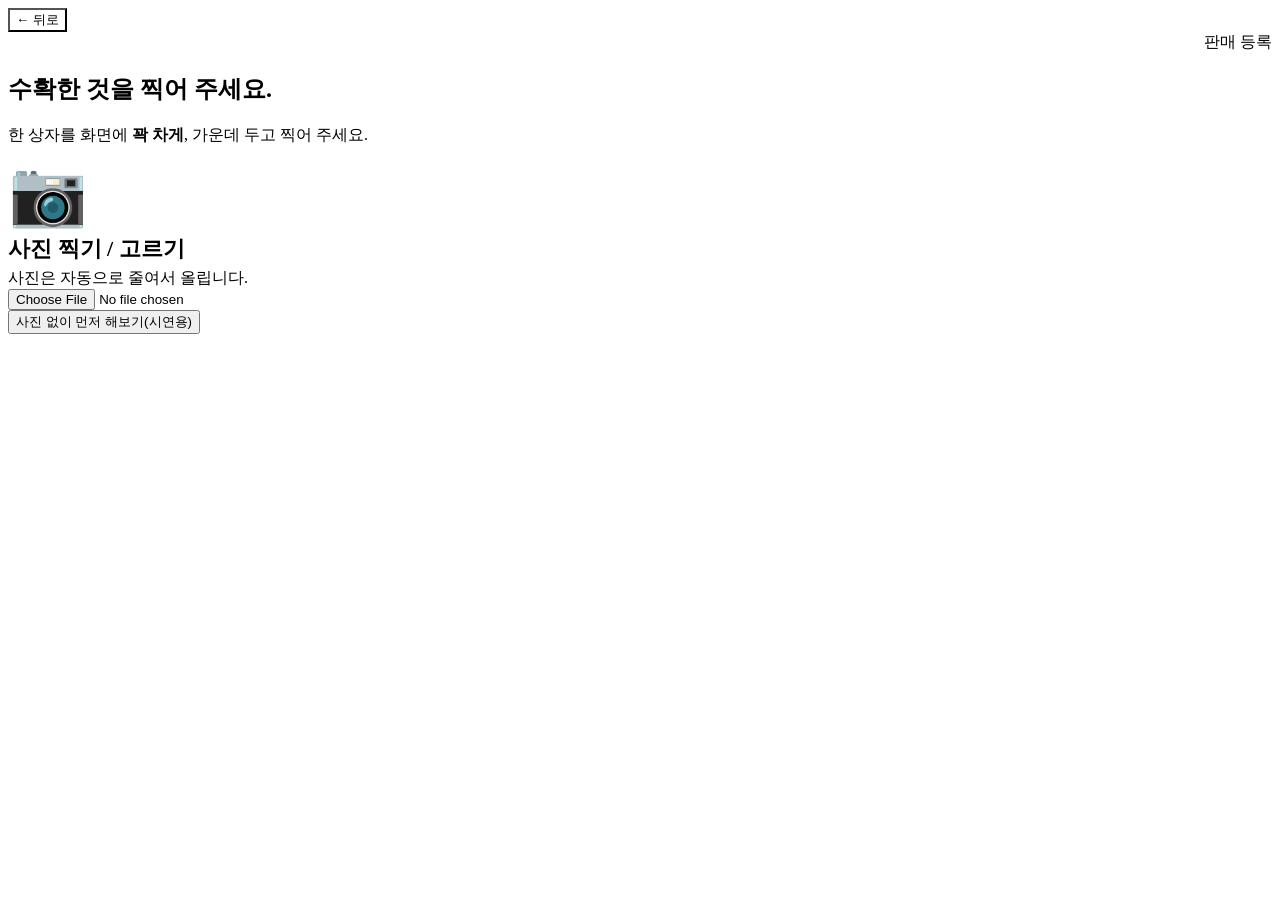
==== public/farmer/sell.html @ 9fb7c7ed "feat: 다중 배율 판정 — 멀리서 찍어도 후보 3개 안에 정답이 들어온다 "사과를 찍으면 사과라고 하는가"를 재봤더니, 사과는 어느 조건에서도 100% 였지만 다른 품목은 거리" ====
<!doctype html>
<html lang="ko">
  <head>
    <meta charset="utf-8" />
    <meta name="viewport" content="width=device-width, initial-scale=1, viewport-fit=cover" />
    <meta name="theme-color" content="#1f7a3f" />
    <title>ON-FARM · 사진 찍고 판매하기</title>
    <link rel="manifest" href="/manifest.webmanifest" />
    <link rel="icon" href="/img/icon.svg" type="image/svg+xml" />
    <link rel="stylesheet" href="/css/base.css" />
    <link rel="stylesheet" href="/css/farmer.css" />
  </head>
  <body class="farmer">
    <div class="mode-banner" id="modeBanner" hidden></div>

    <header class="farmer-top">
      <button class="plain" id="backBtn" style="background: none; cursor: pointer">← 뒤로</button>
      <div class="who" style="text-align: right">
        판매 등록
        <small id="whoSub"></small>
      </div>
    </header>

    <main class="farmer-main">
      <div class="step-dots" id="dots" aria-hidden="true">
        <span class="on"></span><span></span><span></span><span></span>
      </div>

      <!-- ① 사진 -->
      <section id="stepPhoto">
        <h1>수확한 것을 찍어 주세요.</h1>
        <!--
          "가까이서 크게" 는 예의상 하는 말이 아니라 측정에서 나온 조건이다.
          농산물이 화면을 꽉 채우면 5품목 전부 100% 로 맞히고,
          화면의 4분의 1만 차지하면 감자는 후보 3개 안에도 들어오지 못한다.
        -->
        <p class="lead">한 상자를 화면에 <b>꽉 차게</b>, 가운데 두고 찍어 주세요.</p>
        <label class="photo-drop" for="photoInput" style="display: block; cursor: pointer">
          <div style="font-size: 64px; line-height: 1">📷</div>
          <div style="font-size: 22px; font-weight: 800; margin-top: 8px">사진 찍기 / 고르기</div>
          <div class="note" style="margin-top: 4px">사진은 자동으로 줄여서 올립니다.</div>
        </label>
        <input
          type="file"
          id="photoInput"
          accept="image/*"
          capture="environment"
          class="visually-hidden"
        />
        <div class="button-row">
          <button class="big-button secondary" id="sampleBtn">사진 없이 먼저 해보기(시연용)</button>
        </div>
      </section>

      <!-- ② 분석 중 -->
      <section id="stepLoading" hidden>
        <div class="card" style="text-align: center; padding: 40px 20px">
          <div class="spinner" style="margin: 0 auto 18px"></div>
          <h2 style="margin-bottom: 6px">AI가 농산물을 확인하고 있습니다</h2>
          <p class="note" style="margin: 0">잠시만 기다려 주세요.</p>
        </div>
        <img id="loadingPreview" class="photo-preview" style="margin-top: 16px" alt="" hidden />
      </section>

      <!-- ③ AI 결과 — 항상 번호로 고르게 한다 -->
      <section id="stepResult" hidden>
        <img id="resultImage" class="photo-preview" alt="촬영한 농산물 사진" />
        <h1 id="resultHeadline" style="font-size: 27px; margin: 16px 0 4px">
          이 중에 어느 것인가요?
        </h1>
        <p class="result-sub" id="resultSub" style="margin: 0 0 14px"></p>

        <div class="choice-grid" id="candidateGrid"></div>

        <div class="button-row">
          <button class="big-button ghost" id="resultNo">여기 없어요, 직접 고를래요</button>
          <button class="big-button ghost" id="resultRetake">사진 다시 찍기</button>
        </div>

        <div class="card" style="margin-top: 16px">
          <div style="display: flex; gap: 6px; flex-wrap: wrap">
            <span class="badge badge-ai" id="badgeSource">AI 확인</span>
            <span class="badge badge-hint" id="badgeQuality">AI 품질 참고</span>
            <span class="badge badge-muted" id="badgeConfidence"></span>
          </div>
          <p class="note" id="resultBasis"></p>
          <button class="speak-button" id="speakResult" style="margin-top: 12px">🔊 다시 듣기</button>
        </div>
      </section>

      <!-- ③-C 전체 품목 직접 선택 -->
      <section id="stepManual" hidden>
        <h1 style="font-size: 26px">무엇을 파실까요?</h1>
        <p class="lead">눌러서 고르세요.</p>
        <div class="choice-grid compact" id="manualGrid"></div>
        <div class="button-row">
          <button class="big-button ghost" id="manualRetake">사진 다시 찍기</button>
        </div>
      </section>

      <!-- ④ 판매 단위 + 수량 -->
      <section id="stepSku" hidden>
        <h1 id="skuTitle" style="font-size: 28px">배로 확인했습니다.</h1>
        <div class="card">
          <div id="skuOptions" class="choice-grid"></div>
          <div class="price-block">
            <div class="unit" id="skuUnitLabel">5kg 한 상자</div>
            <p class="price" id="skuPrice">29,000원</p>
            <p class="note" style="margin: 4px 0 0; text-align: center">
              이 가격은 <b>운영자가 미리 정해 둔 표준 가격</b>입니다. AI가 정한 값이 아닙니다.
            </p>
          </div>
          <h2 style="text-align: center; margin: 18px 0 0; font-size: 22px">몇 상자 파실까요?</h2>
          <div class="stepper">
            <button id="qtyMinus" aria-label="수량 줄이기">−</button>
            <div class="value">
              <span id="qtyValue">5</span>
              <small id="qtyUnitWord">상자</small>
            </div>
            <button id="qtyPlus" aria-label="수량 늘리기">+</button>
          </div>
          <div style="display: flex; gap: 8px; justify-content: center; flex-wrap: wrap; margin-top: 6px">
            <button class="speak-button" id="speakSku">🔊 다시 듣기</button>
            <button class="speak-button" id="voiceQty" hidden>🎤 말로 수량 말하기</button>
          </div>
        </div>
        <div class="button-row">
          <button class="big-button" id="skuNext">맞아요, 판매할게요</button>
        </div>
      </section>

      <!-- ⑤ 최종 확인 -->
      <section id="stepConfirm" hidden>
        <h1 style="font-size: 26px">이대로 올릴까요?</h1>
        <div class="card">
          <img id="confirmImage" class="photo-preview" alt="" style="margin-bottom: 14px" />
          <div class="kv"><span class="k">품목</span><span class="v" id="cfProduct"></span></div>
          <div class="kv"><span class="k">판매 단위</span><span class="v" id="cfSku"></span></div>
          <div class="kv"><span class="k">한 상자 값</span><span class="v" id="cfPrice"></span></div>
          <div class="kv"><span class="k">수량</span><span class="v" id="cfQty"></span></div>
          <div class="kv">
            <span class="k">모두 팔리면</span><span class="v" id="cfTotal" style="font-size: 22px"></span>
          </div>
        </div>
        <div class="card">
          <h2 style="font-size: 19px; margin-bottom: 8px">이렇게 소개됩니다</h2>
          <p style="font-size: 19px; font-weight: 800; margin: 0 0 8px" id="cfTitle"></p>
          <p class="note" id="cfDescription" style="white-space: pre-line; margin: 0"></p>
        </div>
        <div class="button-row">
          <button class="big-button" id="submitBtn">판매 등록</button>
          <button class="big-button ghost" id="confirmBack">수량 다시 고르기</button>
        </div>
      </section>

      <!-- ⑥ 완료 -->
      <section id="stepDone" hidden>
        <div class="success-hero">
          <div class="mark">✅</div>
          <h1 style="font-size: 28px">판매가 시작됐습니다.</h1>
          <p class="lead" id="doneSummary"></p>
        </div>
        <div class="card">
          <div class="kv"><span class="k">다음 순서</span><span class="v">주문이 들어오면 알려드립니다</span></div>
          <div class="kv"><span class="k">그다음</span><span class="v" id="doneHub">지역 거점에 갖다 놓으면 끝</span></div>
        </div>
        <div class="button-row">
          <button class="big-button" id="doneStore">소비자 화면에서 보기</button>
          <button class="big-button secondary" id="doneAgain">하나 더 올리기</button>
          <button class="big-button ghost" id="doneHome">처음으로</button>
        </div>
      </section>
    </main>

    <script type="module" src="/js/farmer-sell.js"></script>
  </body>
</html>
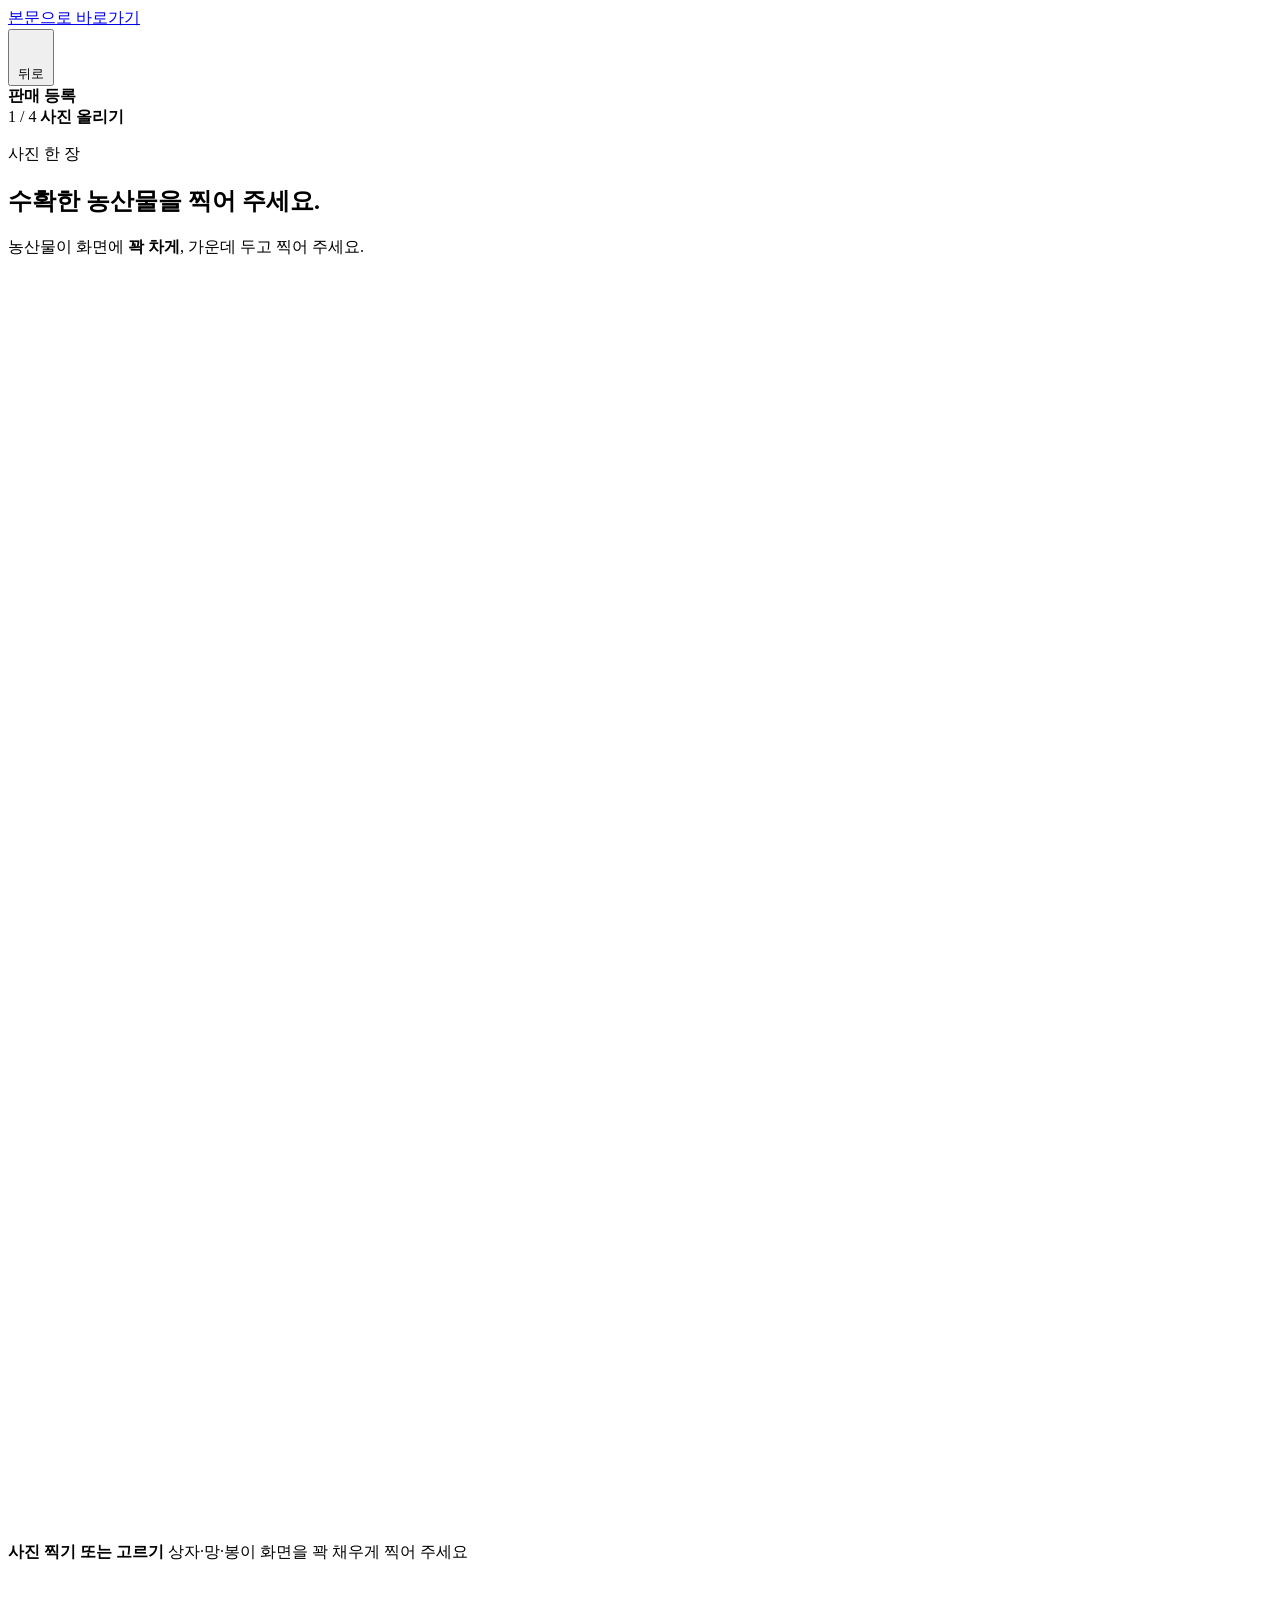
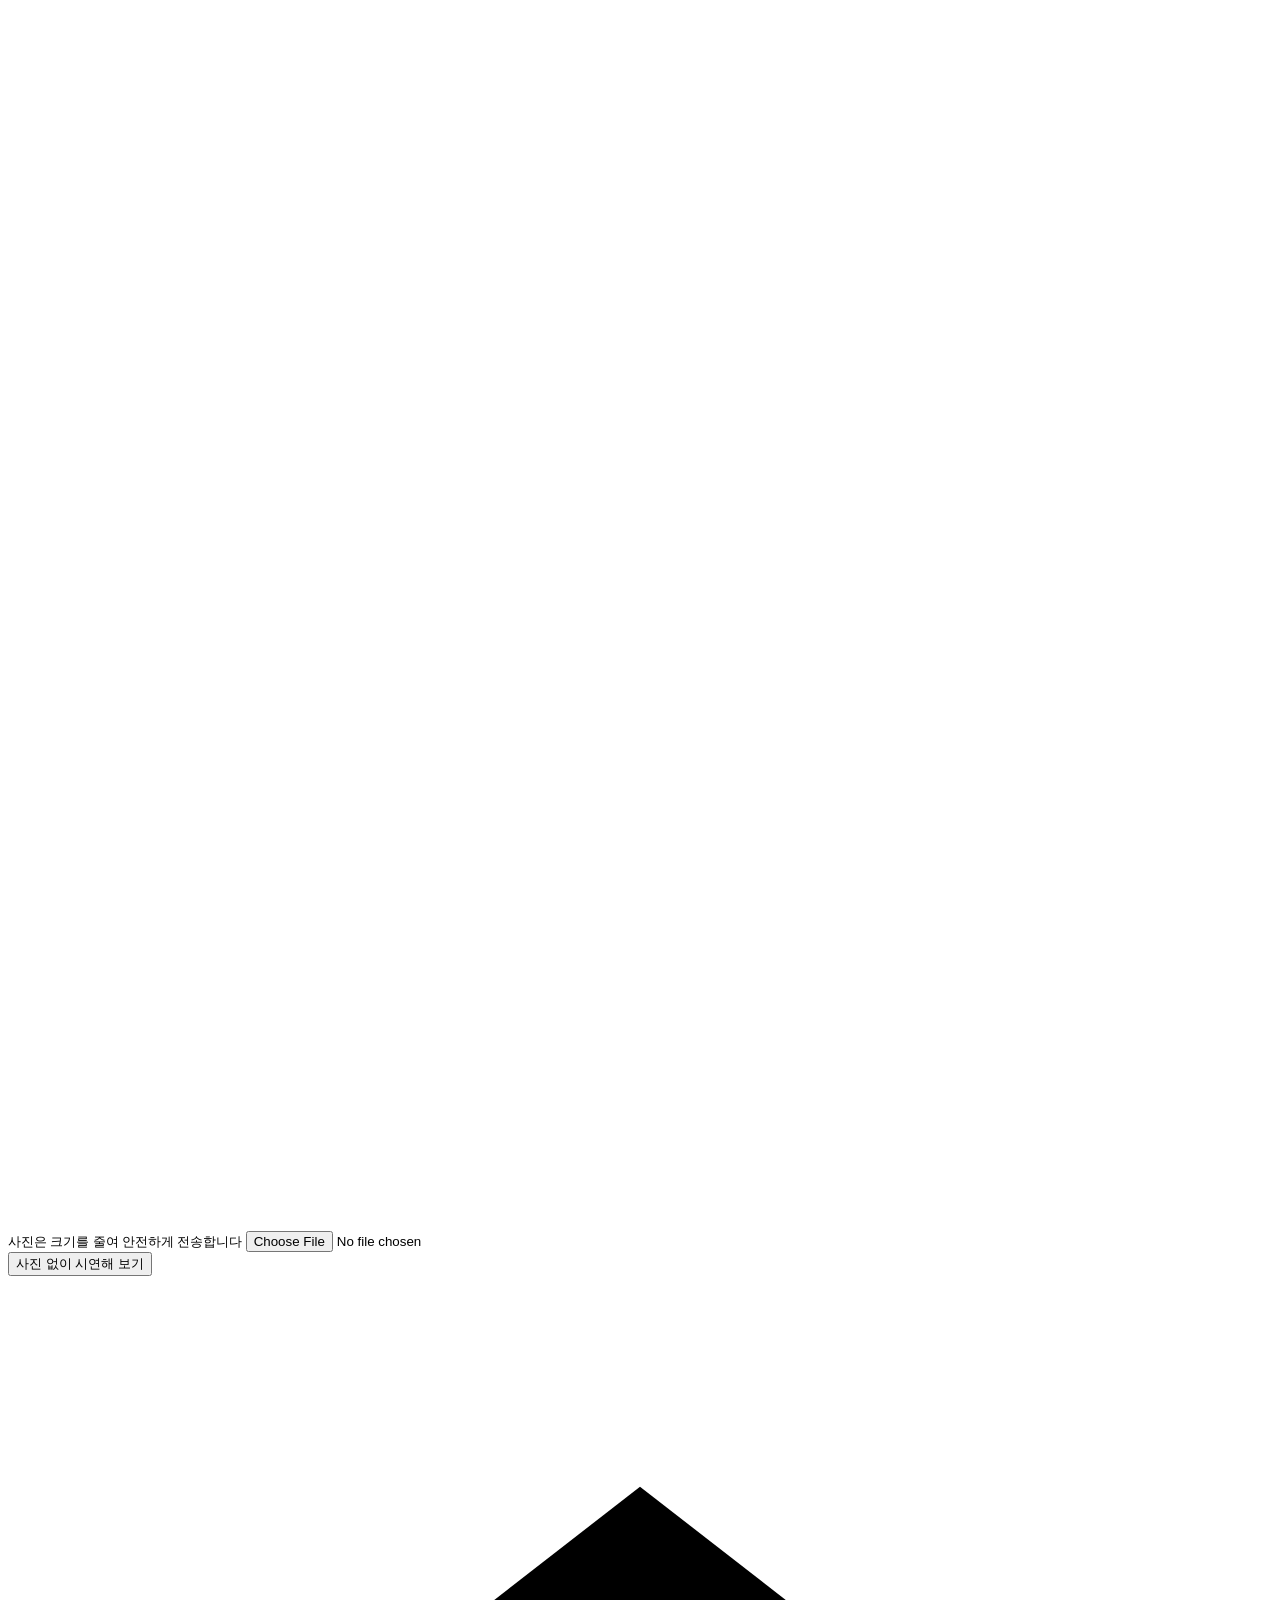
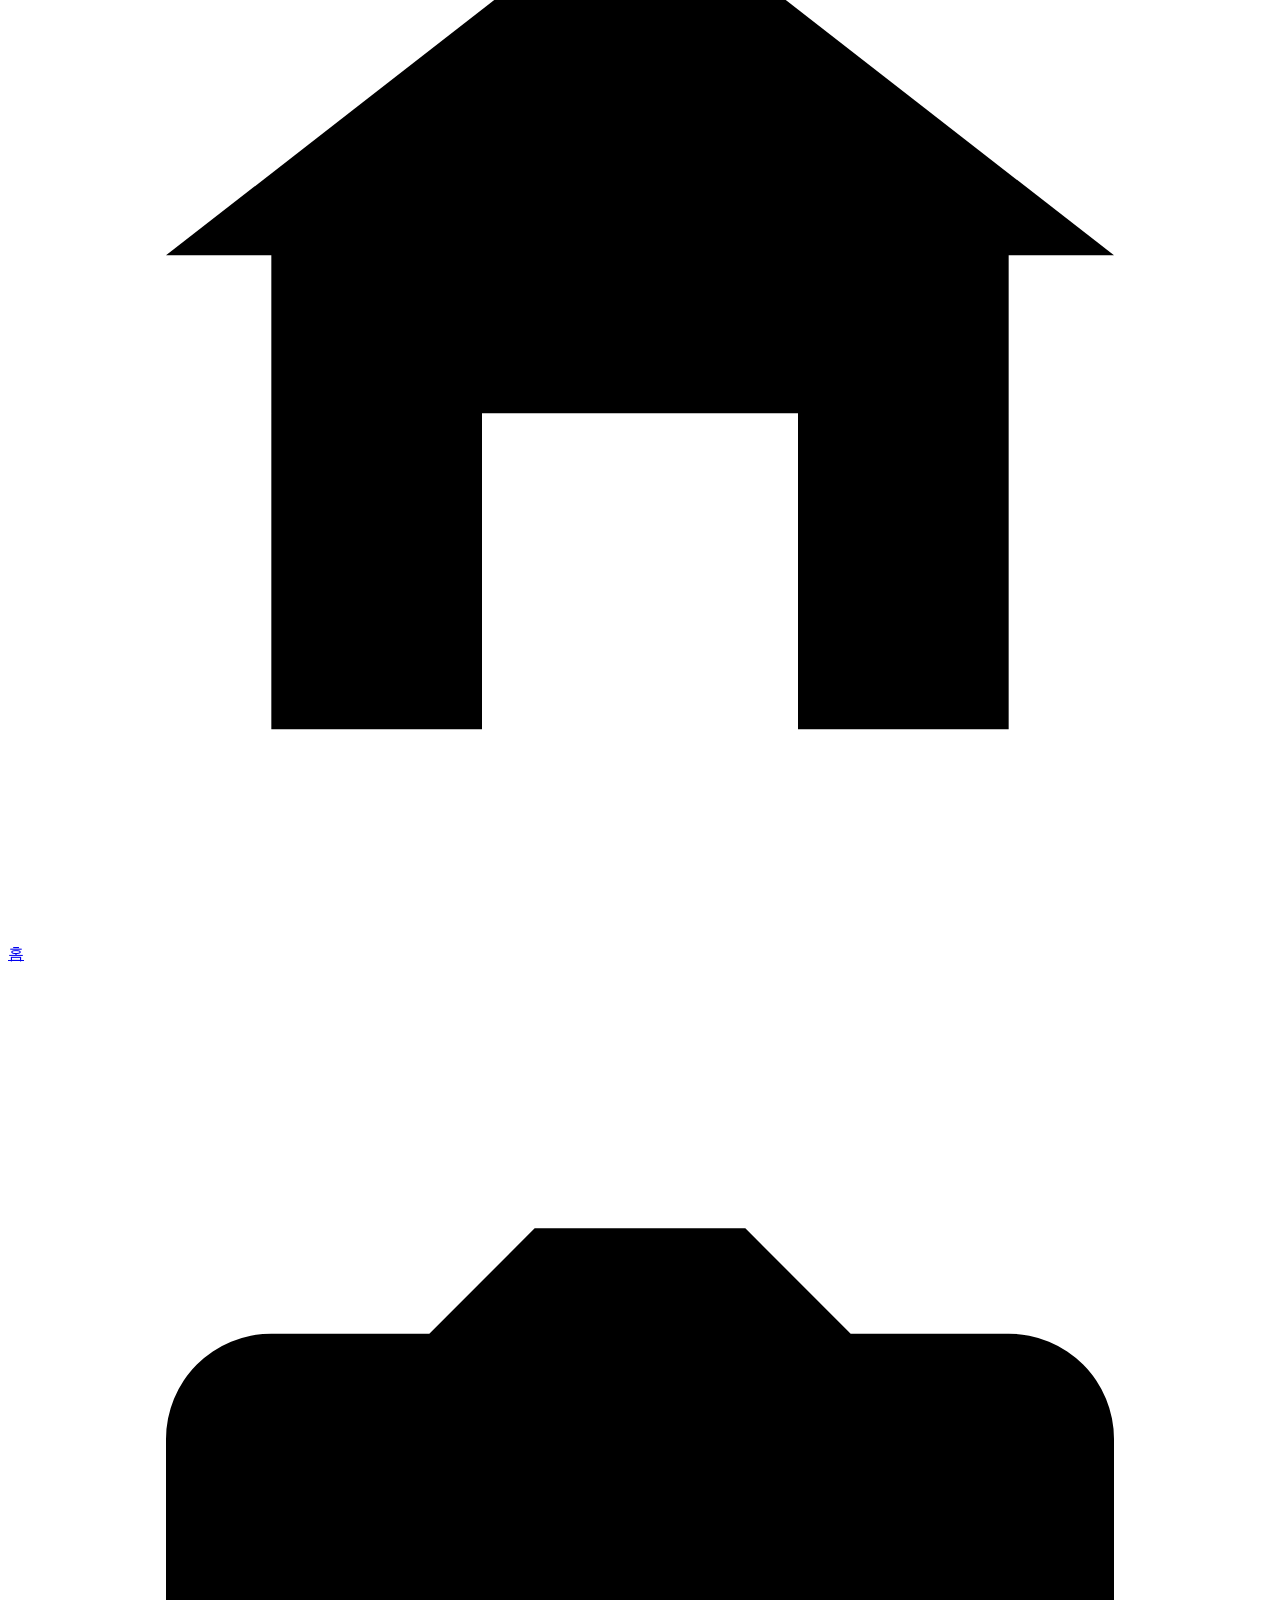
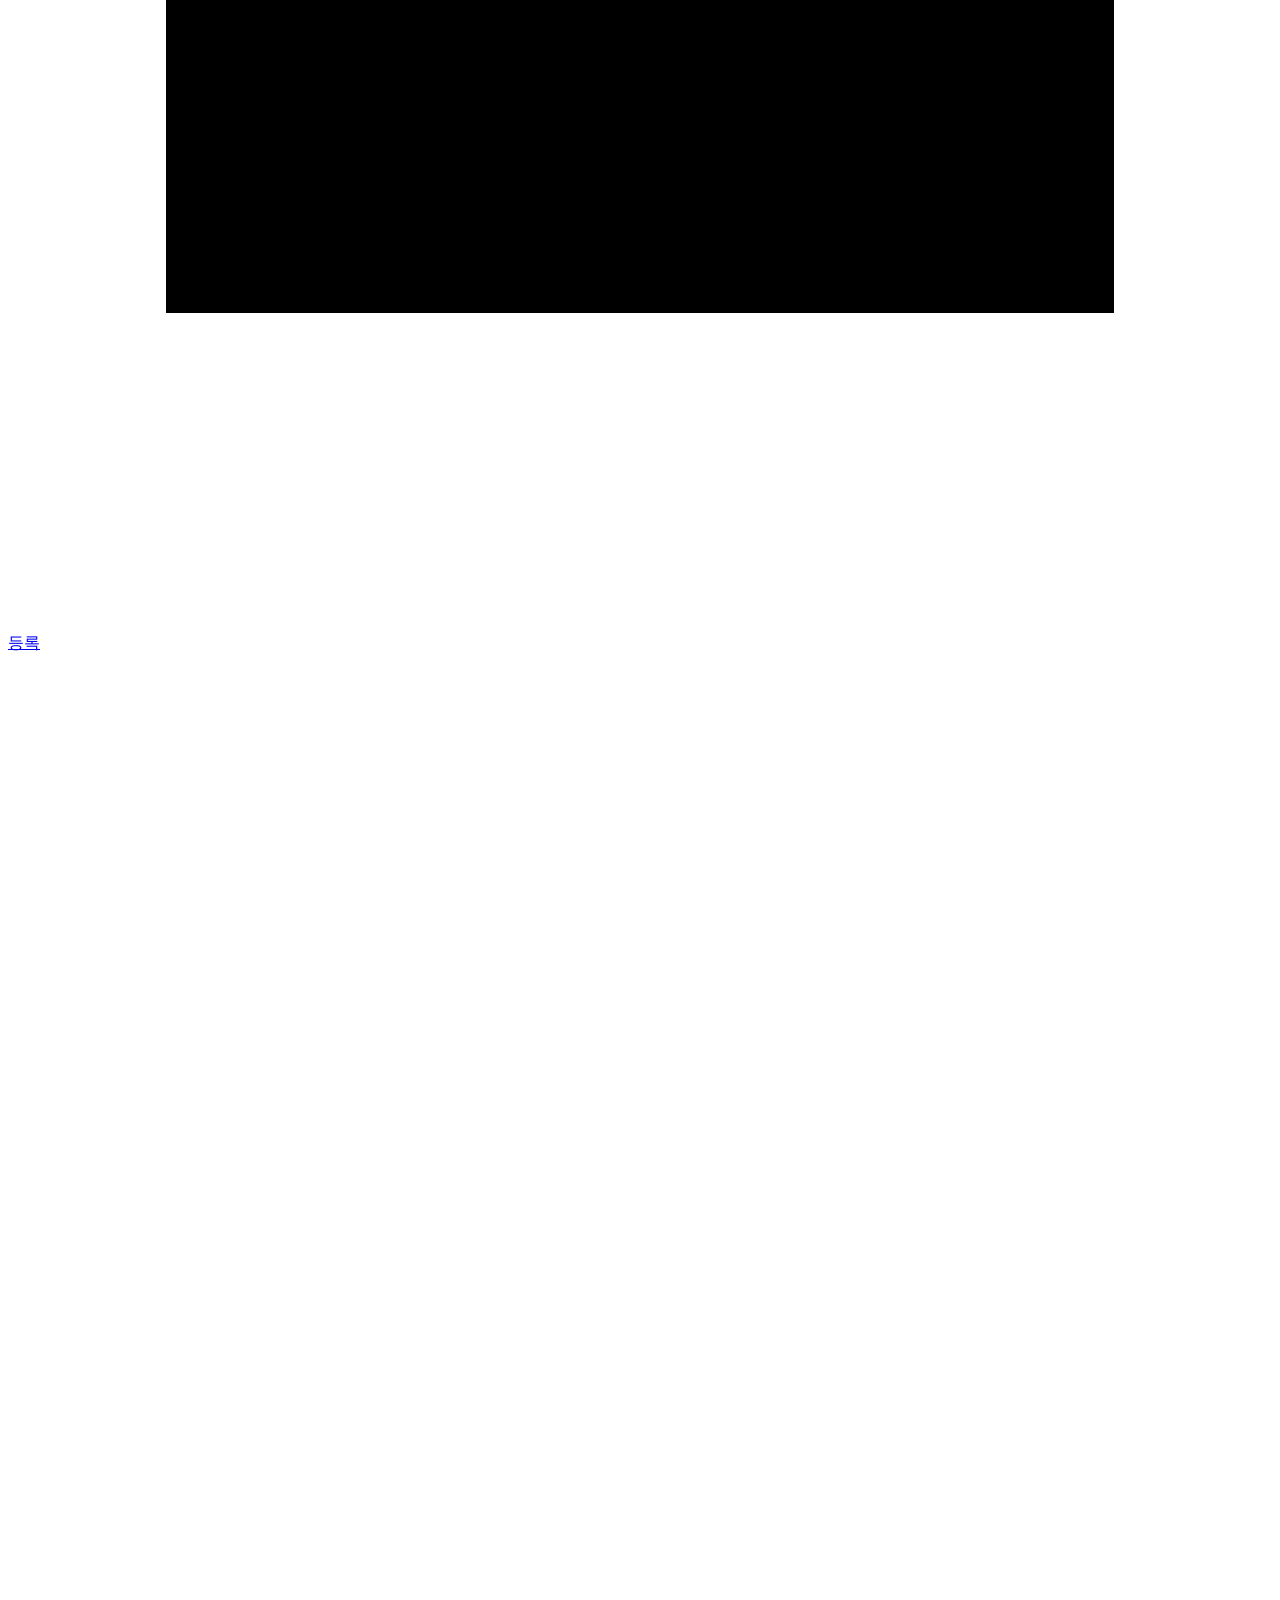
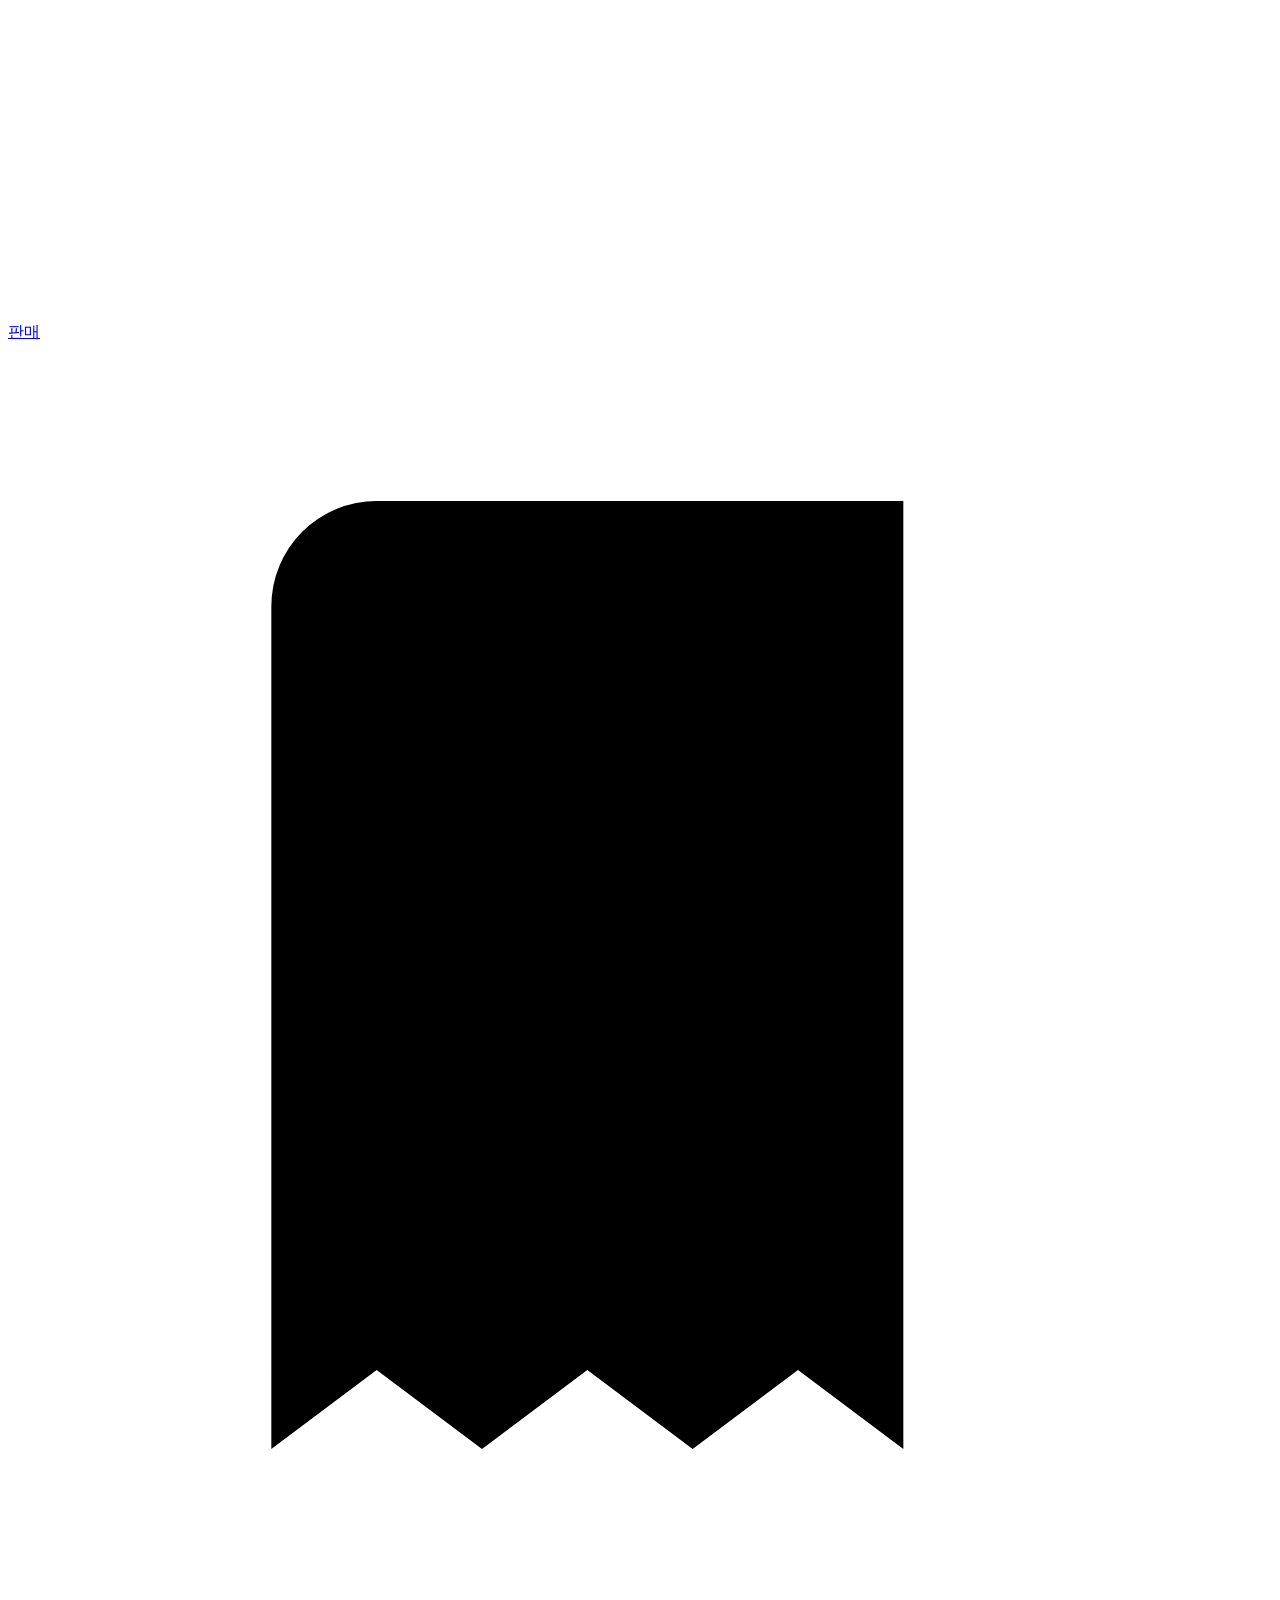
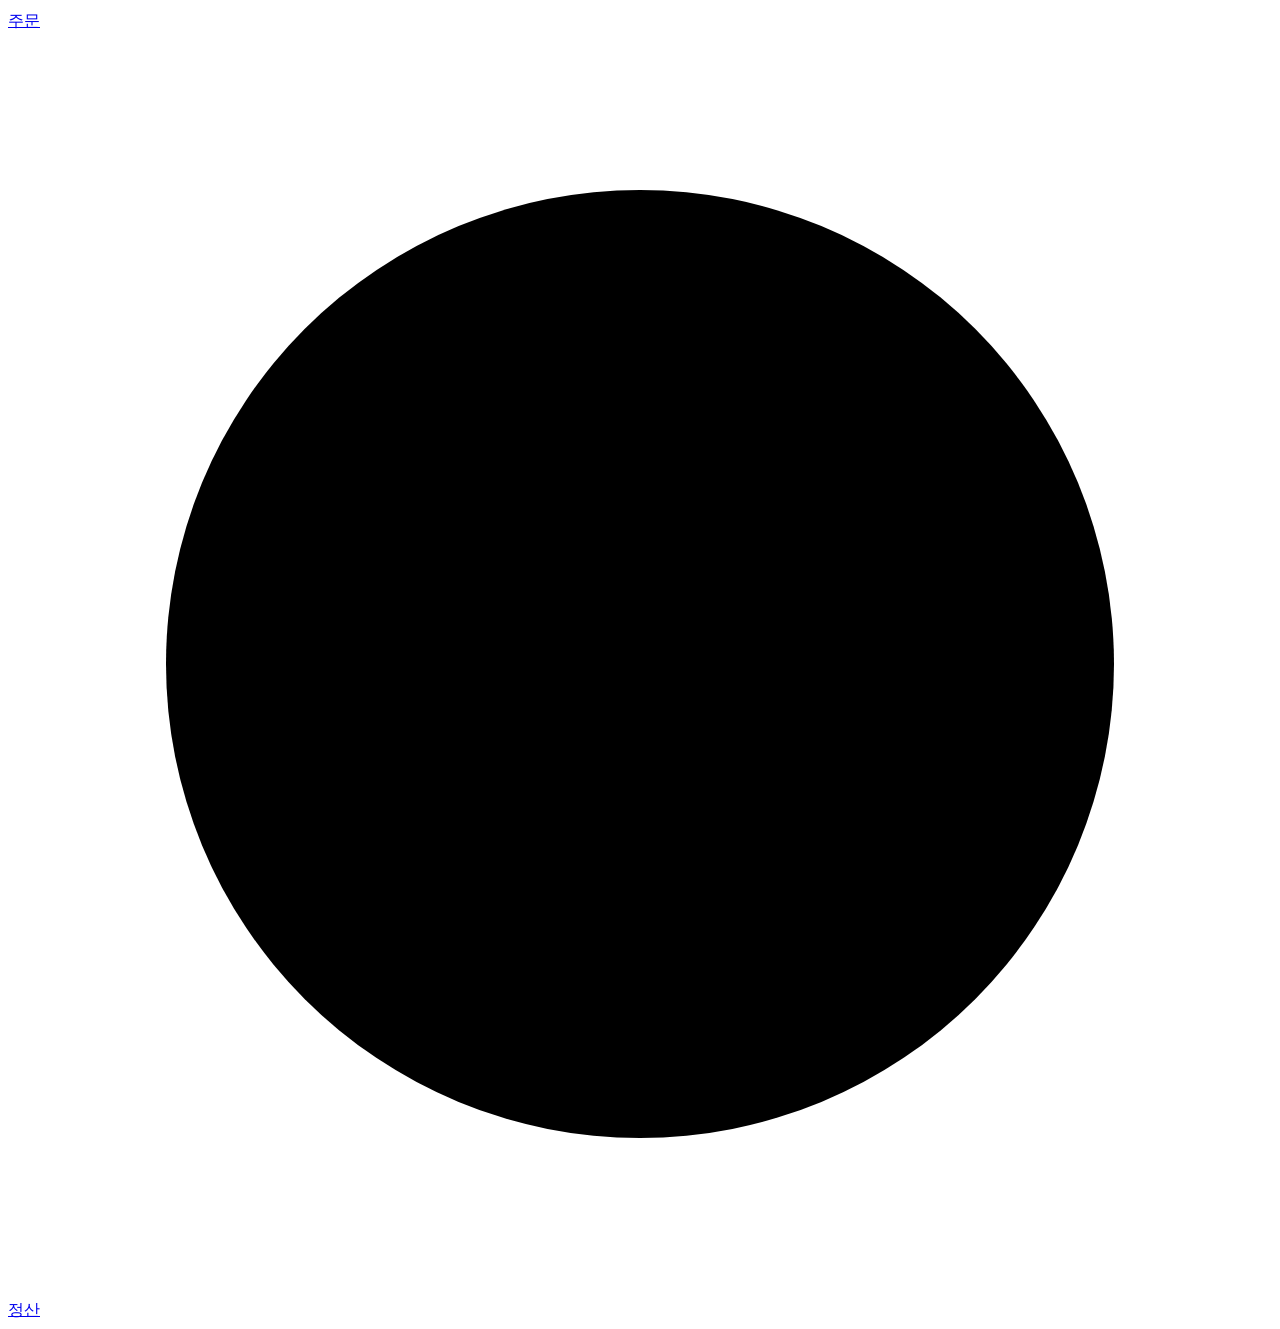
==== commit afd8bfb1: "merge: 새 디자인(latemo) + 우리 시스템 8월 10일에 갈라진 두 갈래를 합친다. 규칙은 하나 — 디자인은 새것, 시스템은 우리것.  새 디자인을 그대로 받은 것:  " ====
--- a/public/farmer/sell.html
+++ b/public/farmer/sell.html
@@ -3,42 +3,80 @@
   <head>
     <meta charset="utf-8" />
     <meta name="viewport" content="width=device-width, initial-scale=1, viewport-fit=cover" />
-    <meta name="theme-color" content="#1f7a3f" />
-    <title>ON-FARM · 사진 찍고 판매하기</title>
+    <meta name="theme-color" content="#00754a" />
+    <meta name="description" content="사진을 찍고 품목과 수량만 확인하는 ON-FARM 농산물 판매 등록" />
+    <title>ON-FARM · 사진으로 판매 등록</title>
     <link rel="manifest" href="/manifest.webmanifest" />
     <link rel="icon" href="/img/icon.svg" type="image/svg+xml" />
     <link rel="stylesheet" href="/css/base.css" />
     <link rel="stylesheet" href="/css/farmer.css" />
   </head>
   <body class="farmer">
+    <a class="skip-link" href="#mainContent">본문으로 바로가기</a>
     <div class="mode-banner" id="modeBanner" hidden></div>
 
-    <header class="farmer-top">
-      <button class="plain" id="backBtn" style="background: none; cursor: pointer">← 뒤로</button>
-      <div class="who" style="text-align: right">
-        판매 등록
+    <header class="farmer-top subpage-top">
+      <button class="back-link" id="backBtn" type="button">
+        <svg class="ui-icon" viewBox="0 0 24 24" fill="none" aria-hidden="true">
+          <path d="m14 5-7 7 7 7" />
+        </svg>
+        <span>뒤로</span>
+      </button>
+      <div class="page-context">
+        <strong>판매 등록</strong>
         <small id="whoSub"></small>
       </div>
     </header>
 
-    <main class="farmer-main">
-      <div class="step-dots" id="dots" aria-hidden="true">
-        <span class="on"></span><span></span><span></span><span></span>
+    <main class="farmer-main sell-main" id="mainContent">
+      <div
+        class="sell-progress progress-25"
+        id="sellProgress"
+        role="progressbar"
+        aria-label="판매 등록 진행 단계"
+        aria-valuemin="0"
+        aria-valuemax="100"
+        aria-valuenow="25"
+      >
+        <div class="progress-meta">
+          <span id="progressStep">1 / 4</span>
+          <strong id="progressLabel">사진 올리기</strong>
+        </div>
+        <div class="progress-track" aria-hidden="true"><span class="progress-fill"></span></div>
       </div>
 
       <!-- ① 사진 -->
-      <section id="stepPhoto">
-        <h1>수확한 것을 찍어 주세요.</h1>
-        <!--
-          "가까이서 크게" 는 예의상 하는 말이 아니라 측정에서 나온 조건이다.
-          농산물이 화면을 꽉 채우면 5품목 전부 100% 로 맞히고,
-          화면의 4분의 1만 차지하면 감자는 후보 3개 안에도 들어오지 못한다.
-        -->
-        <p class="lead">한 상자를 화면에 <b>꽉 차게</b>, 가운데 두고 찍어 주세요.</p>
-        <label class="photo-drop" for="photoInput" style="display: block; cursor: pointer">
-          <div style="font-size: 64px; line-height: 1">📷</div>
-          <div style="font-size: 22px; font-weight: 800; margin-top: 8px">사진 찍기 / 고르기</div>
-          <div class="note" style="margin-top: 4px">사진은 자동으로 줄여서 올립니다.</div>
+      <section class="sell-step" id="stepPhoto">
+        <div class="step-heading">
+          <p class="eyebrow">사진 한 장</p>
+          <h1>수확한 농산물을 찍어 주세요.</h1>
+          <!--
+            "화면에 꽉 차게" 는 예의상 하는 말이 아니라 측정에서 나온 조건이다.
+            농산물이 화면을 꽉 채우면 5품목 전부 100% 로 맞히지만,
+            화면의 4분의 1만 차지하면 감자는 후보 3개 안에도 들어오지 못한다.
+            docs/DATA_SOURCES.md 부록 참고.
+          -->
+          <p class="lead">농산물이 화면에 <b>꽉 차게</b>, 가운데 두고 찍어 주세요.</p>
+        </div>
+
+        <label class="photo-drop" for="photoInput">
+          <span class="photo-drop-icon" aria-hidden="true">
+            <svg class="camera-glyph" viewBox="0 0 64 64" fill="none">
+              <path d="M20 19.5 24 13h16l4 6.5h7A5.5 5.5 0 0 1 56.5 25v22a5.5 5.5 0 0 1-5.5 5.5H13A5.5 5.5 0 0 1 7.5 47V25a5.5 5.5 0 0 1 5.5-5.5h7Z" />
+              <circle cx="32" cy="35.5" r="10.5" />
+              <path d="M48 27h.01" />
+            </svg>
+          </span>
+          <strong>사진 찍기 또는 고르기</strong>
+          <span>상자·망·봉이 화면을 꽉 채우게 찍어 주세요</span>
+          <small>
+            <svg class="ui-icon" viewBox="0 0 24 24" fill="none" aria-hidden="true">
+              <path d="M7 11V8a5 5 0 0 1 10 0v3" />
+              <rect x="5" y="11" width="14" height="10" rx="2" />
+              <path d="M12 15v2" />
+            </svg>
+            사진은 크기를 줄여 안전하게 전송합니다
+          </small>
         </label>
         <input
           type="file"
@@ -48,129 +86,207 @@
           class="visually-hidden"
         />
         <div class="button-row">
-          <button class="big-button secondary" id="sampleBtn">사진 없이 먼저 해보기(시연용)</button>
+          <button class="big-button secondary" id="sampleBtn" type="button">사진 없이 시연해 보기</button>
         </div>
       </section>
 
       <!-- ② 분석 중 -->
-      <section id="stepLoading" hidden>
-        <div class="card" style="text-align: center; padding: 40px 20px">
-          <div class="spinner" style="margin: 0 auto 18px"></div>
-          <h2 style="margin-bottom: 6px">AI가 농산물을 확인하고 있습니다</h2>
-          <p class="note" style="margin: 0">잠시만 기다려 주세요.</p>
-        </div>
-        <img id="loadingPreview" class="photo-preview" style="margin-top: 16px" alt="" hidden />
-      </section>
-
-      <!-- ③ AI 결과 — 항상 번호로 고르게 한다 -->
-      <section id="stepResult" hidden>
-        <img id="resultImage" class="photo-preview" alt="촬영한 농산물 사진" />
-        <h1 id="resultHeadline" style="font-size: 27px; margin: 16px 0 4px">
-          이 중에 어느 것인가요?
-        </h1>
-        <p class="result-sub" id="resultSub" style="margin: 0 0 14px"></p>
+      <section class="sell-step" id="stepLoading" hidden>
+        <div class="card analysis-card" aria-live="polite" aria-busy="true">
+          <div class="analysis-orb" role="img" aria-label="사진 분석 중">
+            <span class="analysis-orb-part orb-left"></span>
+            <span class="analysis-orb-part orb-core"></span>
+            <span class="analysis-orb-part orb-right"></span>
+          </div>
+          <p class="eyebrow">사진 확인 중</p>
+          <h1>사진을 살펴보고 있어요.</h1>
+          <p class="note">농산물 종류와 판매 단위를 확인하고 있습니다.</p>
+        </div>
+        <img
+          id="loadingPreview"
+          class="photo-preview loading-preview"
+          alt="분석 중인 농산물 사진"
+          hidden
+        />
+      </section>
+
+      <!-- ③ AI 결과 -->
+      <section class="sell-step" id="stepResult" hidden>
+        <img id="resultImage" class="photo-preview result-photo" alt="촬영한 농산물 사진" />
+        <div class="step-heading result-heading">
+          <p class="eyebrow">품목 확인</p>
+          <h1 id="resultHeadline">어느 농산물인가요?</h1>
+          <p class="lead" id="resultSub"></p>
+        </div>
 
         <div class="choice-grid" id="candidateGrid"></div>
 
-        <div class="button-row">
-          <button class="big-button ghost" id="resultNo">여기 없어요, 직접 고를래요</button>
-          <button class="big-button ghost" id="resultRetake">사진 다시 찍기</button>
-        </div>
-
-        <div class="card" style="margin-top: 16px">
-          <div style="display: flex; gap: 6px; flex-wrap: wrap">
+        <div class="button-row split-actions">
+          <button class="big-button ghost" id="resultNo" type="button">목록에서 직접 고르기</button>
+          <button class="big-button ghost" id="resultRetake" type="button">사진 다시 찍기</button>
+        </div>
+
+        <aside class="ai-explain" aria-label="AI 확인 근거">
+          <div class="badge-row">
             <span class="badge badge-ai" id="badgeSource">AI 확인</span>
             <span class="badge badge-hint" id="badgeQuality">AI 품질 참고</span>
             <span class="badge badge-muted" id="badgeConfidence"></span>
           </div>
           <p class="note" id="resultBasis"></p>
-          <button class="speak-button" id="speakResult" style="margin-top: 12px">🔊 다시 듣기</button>
-        </div>
+          <button class="speak-button" id="speakResult" type="button">
+            <svg class="ui-icon" viewBox="0 0 24 24" fill="none" aria-hidden="true">
+              <path d="M4 10v4h4l5 4V6L8 10H4Z" />
+              <path d="M16 9a4 4 0 0 1 0 6M18.5 6.5a7.5 7.5 0 0 1 0 11" />
+            </svg>
+            다시 듣기
+          </button>
+        </aside>
       </section>
 
       <!-- ③-C 전체 품목 직접 선택 -->
-      <section id="stepManual" hidden>
-        <h1 style="font-size: 26px">무엇을 파실까요?</h1>
-        <p class="lead">눌러서 고르세요.</p>
+      <section class="sell-step" id="stepManual" hidden>
+        <div class="step-heading">
+          <p class="eyebrow">직접 선택</p>
+          <h1>무엇을 파실까요?</h1>
+          <p class="lead">농산물 이름을 눌러 주세요.</p>
+        </div>
         <div class="choice-grid compact" id="manualGrid"></div>
         <div class="button-row">
-          <button class="big-button ghost" id="manualRetake">사진 다시 찍기</button>
+          <button class="big-button ghost" id="manualRetake" type="button">사진 다시 찍기</button>
         </div>
       </section>
 
       <!-- ④ 판매 단위 + 수량 -->
-      <section id="stepSku" hidden>
-        <h1 id="skuTitle" style="font-size: 28px">배로 확인했습니다.</h1>
-        <div class="card">
-          <div id="skuOptions" class="choice-grid"></div>
+      <section class="sell-step" id="stepSku" hidden>
+        <div class="step-heading">
+          <p class="eyebrow">단위와 수량</p>
+          <h1 id="skuTitle">배로 확인했습니다.</h1>
+          <p class="lead">판매 단위를 고르고 수량을 확인해 주세요.</p>
+        </div>
+
+        <div class="card sku-card">
+          <div id="skuOptions" class="choice-grid sku-options"></div>
+
           <div class="price-block">
             <div class="unit" id="skuUnitLabel">5kg 한 상자</div>
             <p class="price" id="skuPrice">29,000원</p>
-            <p class="note" style="margin: 4px 0 0; text-align: center">
-              이 가격은 <b>운영자가 미리 정해 둔 표준 가격</b>입니다. AI가 정한 값이 아닙니다.
+            <p class="price-note">
+              운영자가 미리 정한 표준 가격입니다.<br />AI가 가격을 정하지 않습니다.
             </p>
           </div>
-          <h2 style="text-align: center; margin: 18px 0 0; font-size: 22px">몇 상자 파실까요?</h2>
-          <div class="stepper">
-            <button id="qtyMinus" aria-label="수량 줄이기">−</button>
-            <div class="value">
-              <span id="qtyValue">5</span>
-              <small id="qtyUnitWord">상자</small>
-            </div>
-            <button id="qtyPlus" aria-label="수량 늘리기">+</button>
-          </div>
-          <div style="display: flex; gap: 8px; justify-content: center; flex-wrap: wrap; margin-top: 6px">
-            <button class="speak-button" id="speakSku">🔊 다시 듣기</button>
-            <button class="speak-button" id="voiceQty" hidden>🎤 말로 수량 말하기</button>
-          </div>
-        </div>
-        <div class="button-row">
-          <button class="big-button" id="skuNext">맞아요, 판매할게요</button>
+
+          <div class="quantity-section">
+            <h2 id="qtyQuestion">몇 상자 파실까요?</h2>
+            <div
+              class="quantity-visual"
+              id="quantityVisual"
+              role="img"
+              aria-live="polite"
+              aria-label="선택한 수량: 5상자"
+            >
+              <div class="quantity-pack" id="quantityPack" aria-hidden="true"></div>
+              <p id="quantityCaption">5상자 선택</p>
+            </div>
+            <div class="stepper">
+              <button id="qtyMinus" type="button" aria-label="수량 줄이기">−</button>
+              <div class="value" aria-live="polite">
+                <span id="qtyValue">5</span>
+                <small id="qtyUnitWord">상자</small>
+              </div>
+              <button id="qtyPlus" type="button" aria-label="수량 늘리기">+</button>
+            </div>
+            <div class="assist-actions">
+              <button class="speak-button" id="speakSku" type="button">
+                <svg class="ui-icon" viewBox="0 0 24 24" fill="none" aria-hidden="true">
+                  <path d="M4 10v4h4l5 4V6L8 10H4Z" />
+                  <path d="M16 9a4 4 0 0 1 0 6M18.5 6.5a7.5 7.5 0 0 1 0 11" />
+                </svg>
+                다시 듣기
+              </button>
+              <button class="speak-button" id="voiceQty" type="button" hidden>
+                <svg class="ui-icon" viewBox="0 0 24 24" fill="none" aria-hidden="true">
+                  <rect x="9" y="3" width="6" height="11" rx="3" />
+                  <path d="M5.5 11.5a6.5 6.5 0 0 0 13 0M12 18v3M9 21h6" />
+                </svg>
+                <span id="voiceQtyLabel">말로 수량 말하기</span>
+              </button>
+            </div>
+          </div>
+        </div>
+        <div class="button-row">
+          <button class="big-button" id="skuNext" type="button">수량 확인하고 계속</button>
         </div>
       </section>
 
       <!-- ⑤ 최종 확인 -->
-      <section id="stepConfirm" hidden>
-        <h1 style="font-size: 26px">이대로 올릴까요?</h1>
-        <div class="card">
-          <img id="confirmImage" class="photo-preview" alt="" style="margin-bottom: 14px" />
-          <div class="kv"><span class="k">품목</span><span class="v" id="cfProduct"></span></div>
-          <div class="kv"><span class="k">판매 단위</span><span class="v" id="cfSku"></span></div>
-          <div class="kv"><span class="k">한 상자 값</span><span class="v" id="cfPrice"></span></div>
-          <div class="kv"><span class="k">수량</span><span class="v" id="cfQty"></span></div>
-          <div class="kv">
-            <span class="k">모두 팔리면</span><span class="v" id="cfTotal" style="font-size: 22px"></span>
-          </div>
-        </div>
-        <div class="card">
-          <h2 style="font-size: 19px; margin-bottom: 8px">이렇게 소개됩니다</h2>
-          <p style="font-size: 19px; font-weight: 800; margin: 0 0 8px" id="cfTitle"></p>
-          <p class="note" id="cfDescription" style="white-space: pre-line; margin: 0"></p>
-        </div>
-        <div class="button-row">
-          <button class="big-button" id="submitBtn">판매 등록</button>
-          <button class="big-button ghost" id="confirmBack">수량 다시 고르기</button>
+      <section class="sell-step" id="stepConfirm" hidden>
+        <div class="step-heading">
+          <p class="eyebrow">마지막 확인</p>
+          <h1>이대로 판매를 시작할까요?</h1>
+          <p class="lead">내용이 맞으면 아래 판매 등록 버튼을 눌러 주세요.</p>
+        </div>
+
+        <div class="card confirm-card">
+          <img id="confirmImage" class="photo-preview confirm-photo" alt="판매 등록할 농산물 사진" />
+          <dl class="confirm-list">
+            <div class="kv"><dt class="k">품목</dt><dd class="v" id="cfProduct"></dd></div>
+            <div class="kv"><dt class="k">판매 단위</dt><dd class="v" id="cfSku"></dd></div>
+            <div class="kv">
+              <dt class="k" id="cfUnitPriceLabel">한 상자 값</dt><dd class="v" id="cfPrice"></dd>
+            </div>
+            <div class="kv"><dt class="k">수량</dt><dd class="v" id="cfQty"></dd></div>
+            <div class="kv total-row">
+              <dt class="k">모두 팔리면</dt><dd class="v" id="cfTotal"></dd>
+            </div>
+          </dl>
+        </div>
+
+        <aside class="listing-preview">
+          <p class="eyebrow">소비자에게 보이는 소개</p>
+          <h2 id="cfTitle"></h2>
+          <p class="note" id="cfDescription"></p>
+        </aside>
+
+        <div class="button-row">
+          <button class="big-button" id="submitBtn" type="button">판매 등록</button>
+          <button class="big-button ghost" id="confirmBack" type="button">수량 다시 고르기</button>
         </div>
       </section>
 
       <!-- ⑥ 완료 -->
-      <section id="stepDone" hidden>
+      <section class="sell-step" id="stepDone" hidden>
         <div class="success-hero">
-          <div class="mark">✅</div>
-          <h1 style="font-size: 28px">판매가 시작됐습니다.</h1>
+          <div class="mark" role="img" aria-label="판매 등록 완료">
+            <svg class="success-mark" viewBox="0 0 80 80" fill="none">
+              <circle class="success-ring" cx="40" cy="40" r="30" pathLength="1" />
+              <path class="success-check" d="m25 41 10 10 21-23" pathLength="1" />
+            </svg>
+          </div>
+          <p class="eyebrow">등록 완료</p>
+          <h1>판매가 시작됐습니다.</h1>
           <p class="lead" id="doneSummary"></p>
         </div>
-        <div class="card">
-          <div class="kv"><span class="k">다음 순서</span><span class="v">주문이 들어오면 알려드립니다</span></div>
-          <div class="kv"><span class="k">그다음</span><span class="v" id="doneHub">지역 거점에 갖다 놓으면 끝</span></div>
-        </div>
-        <div class="button-row">
-          <button class="big-button" id="doneStore">소비자 화면에서 보기</button>
-          <button class="big-button secondary" id="doneAgain">하나 더 올리기</button>
-          <button class="big-button ghost" id="doneHome">처음으로</button>
+
+        <div class="next-steps" aria-label="판매 등록 후 순서">
+          <div><span>1</span><p><strong>주문을 기다립니다</strong><small>주문이 들어오면 바로 알려드립니다.</small></p></div>
+          <div><span>2</span><p><strong>거점에 가져갑니다</strong><small id="doneHub">주문이 모이면 지역 거점에서 확인합니다.</small></p></div>
+        </div>
+
+        <div class="button-row">
+          <button class="big-button" id="doneHome" type="button">농가 작업장으로</button>
+          <button class="big-button secondary" id="doneAgain" type="button">하나 더 올리기</button>
+          <button class="big-button ghost" id="doneStore" type="button">등록한 상품 보기</button>
         </div>
       </section>
     </main>
+
+    <nav class="farmer-bottom-nav" aria-label="농가 주요 메뉴">
+      <a href="/farmer"><svg viewBox="0 0 24 24" aria-hidden="true"><path d="m3 11 9-7 9 7"/><path d="M5 10v10h14V10M9 20v-6h6v6"/></svg><span>홈</span></a>
+      <a class="current" href="/farmer/sell" aria-current="page"><svg viewBox="0 0 24 24" aria-hidden="true"><path d="M5 7h3l2-2h4l2 2h3a2 2 0 0 1 2 2v9H3V9a2 2 0 0 1 2-2Z"/><circle cx="12" cy="13" r="3"/></svg><span>등록</span></a>
+      <a href="/farmer/listings"><svg viewBox="0 0 24 24" aria-hidden="true"><path d="M4 6h16M4 12h16M4 18h16"/><path d="M7 4v4M12 10v4M17 16v4"/></svg><span>판매</span></a>
+      <a href="/farmer/orders"><svg viewBox="0 0 24 24" aria-hidden="true"><path d="M7 3h10v18l-2-1.5L13 21l-2-1.5L9 21l-2-1.5L5 21V5a2 2 0 0 1 2-2Z"/><path d="M9 8h6M9 12h6"/></svg><span>주문</span></a>
+      <a href="/farmer/settlement"><svg viewBox="0 0 24 24" aria-hidden="true"><circle cx="12" cy="12" r="9"/><path d="M7.5 8.5 9.5 16l2.5-5 2.5 5 2-7.5"/></svg><span>정산</span></a>
+    </nav>
 
     <script type="module" src="/js/farmer-sell.js"></script>
   </body>
